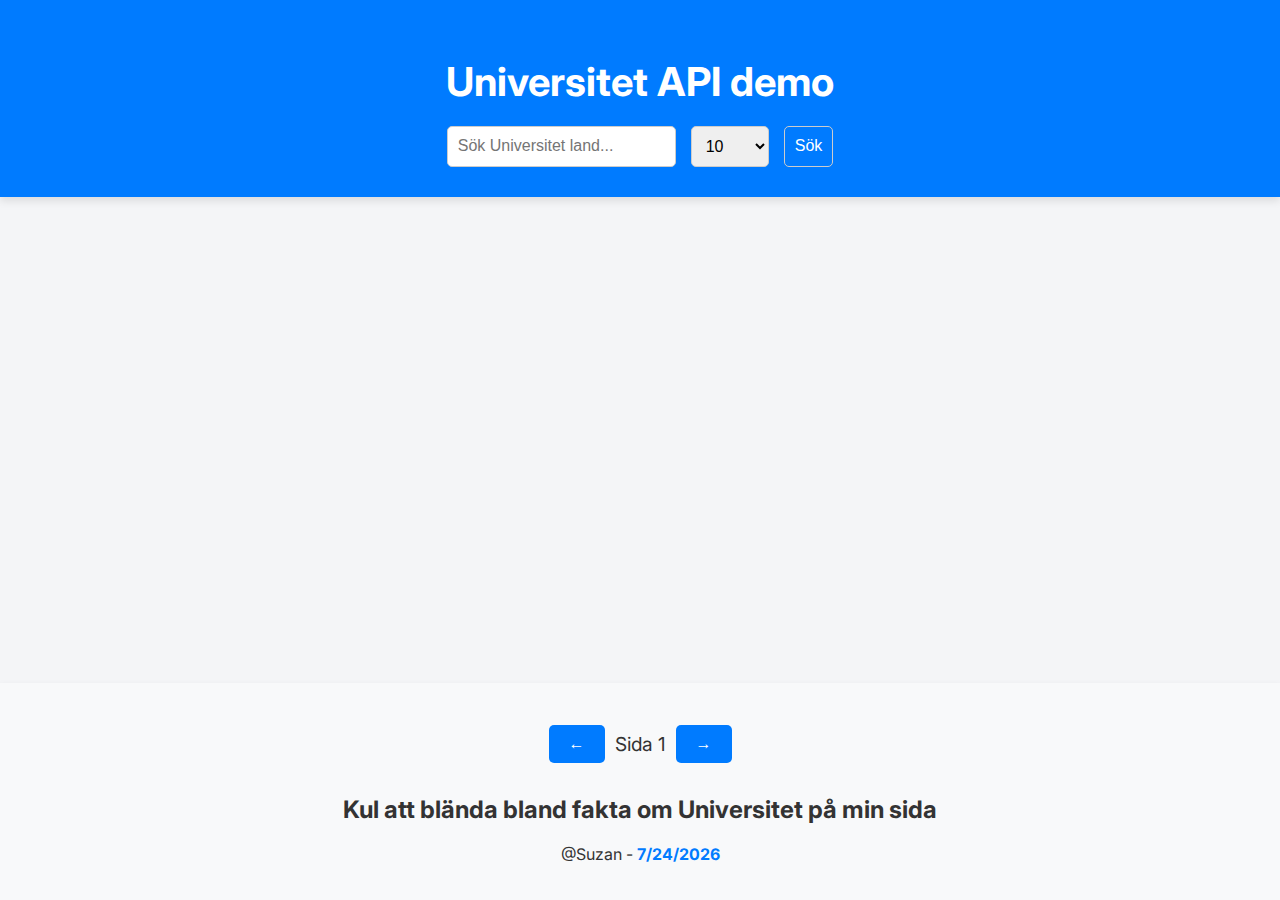
==== index.html @ 15e93452 "." ====
<!DOCTYPE html>
<html lang="sv">
<head>
    <meta charset="UTF-8">
    <meta name="viewport" content="width=device-width, initial-scale=1.0">
    <title>Min Universitysamling</title>
    <link rel="stylesheet" href="style.css" />
    <script src="script.js" defer></script>  
</head>
<body>
    <header>
        <h1>Universitet API demo</h1>
        <form id="search-form">
            <input type="text" id="searchInput" class="searchName" placeholder="Sök Universitet land..." required />
            <select id="results-count">
                <option value="10">10</option>
                <option value="20">50</option>
                <option value="30">100</option>
                <option value="40">500</option>
                <option value="100">1000</option>
            </select>
            <button type="submit" id="btnSearch">Sök</button>
        </form>
    </header>

    <main>
        <section id="universities-container"></section>
    </main>

    <footer>
        <div class="page-buttons">
            <button id="prev-page-button" class="ppBtn">←</button>
            <p id="page-count">Sida 1</p>
            <button id="next-page-button" class="npBtn">→</button>
        </div>
        <h2>Kul att blända bland fakta om Universitet på min sida</h2>
        <p>@Suzan - <span id="currentDate"></span></p>
    </footer>
</body>
</html>
---- style.css ----
@import url('https://fonts.googleapis.com/css2?family=Inter:wght@300;400;500;700&display=swap');

*,
*::before,
*::after {
    box-sizing: border-box;
}

body {
    font-family: 'Inter', sans-serif;
    margin: 0;
    padding: 0;
    background-color: #f4f5f7;
    color: #333;
    display: flex;
    flex-direction: column;
    min-height: 100vh;
}

header {
    background-color: #007bff;
    color: #ffffff;
    text-align: center;
    padding: 30px 20px;
    box-shadow: 0 4px 8px rgba(0, 0, 0, 0.1);
}

header h1 {
    font-size: 2.5rem;
    font-weight: 700;
    margin-bottom: 10px;
}

form {
    display: flex;
    justify-content: center;
    gap: 15px;
    margin-top: 20px;
}

input,
select,
button {
    padding: 10px;
    font-size: 1rem;
    border-radius: 5px;
    border: 1px solid #ccc;
    outline: none;
}
input {
    cursor: pointer;
}
input:focus,
select:focus,
button:focus {
    border-color: #007bff;
    box-shadow: 0 0 5px rgba(0, 123, 255, 0.5);
}

button {
    background-color: #007bff;
    color: white;
    cursor: pointer;
}

button:hover {
    background-color: #0056b3;
}

#universities-container {
    display: grid;
    grid-template-columns: repeat(auto-fill, minmax(280px, 1fr));
    gap: 20px;
    padding: 30px;
    margin: 0 auto;
    max-width: 1200px;
}

article {
    background-color: #ffffff;
    border-radius: 10px;
    box-shadow: 0 4px 10px rgba(0, 0, 0, 0.1);
    overflow: hidden;
    transition: transform 0.3s ease;
}

article:hover {
    transform: translateY(-5px);
}

article figure {
    display: grid;
    grid-area: auto;
    width: 100%;
    height: auto;
    background-size: cover;
    background-position: center;
    border-top-left-radius: 10px;
    border-top-right-radius: 10px;
}

article h2 {
    padding: 15px;
    font-size: 1.3rem;
    font-weight: 500;
    color: #333;
    text-align: center;
}

article a {
    display: block;
    padding: 15px;
    background-color: #007bff;
    color: white;
    text-align: center;
    text-decoration: none;
    font-size: 1rem;
    border-bottom-left-radius: 10px;
    border-bottom-right-radius: 10px;
    transition: background-color 0.3s ease;
    margin-bottom: 0;
}

article a:hover {
    background-color: #0056b3;
}

footer {
    background-color: #f8f9fa;
    color: #333;
    text-align: center;
    padding: 20px;
    margin-top: auto;
    box-shadow: 0 4px 8px rgba(0, 0, 0, 0.1);
}

.page-buttons {
    display: flex;
    justify-content: center;
    align-items: center;
    gap: 10px;
    margin-top: 10px;
}

.page-buttons button {
    background-color: #007bff;
    color: white;
    padding: 10px 20px;
    border: none;
    border-radius: 5px;
    cursor: pointer;
    transition: background-color 0.3s ease;
}

.page-buttons button:hover {
    background-color: #0056b3;
}

.page-buttons p {
    font-size: 1.2rem;
    color: #333;
}

@media (max-width: 768px) {
    form {
        flex-direction: column;
        gap: 10px;
    }

    button {
        width: 100%;
    }

    #universities-container {
        padding: 15px;
    }

    article h2 {
        font-size: 1.1rem;
    }
}
/* Styles för varje filmbild */
.university-card {
    border-radius: 8px;
    background-color: #26d2d0;
    box-shadow: 0 4px 8px rgba(0, 0, 0, 0.1);
    margin-bottom: 2rem;
    overflow: hidden;
    transition: transform 0.3s ease;
    width: 250px;
    text-align: center;
    position: relative;
}

.university-card:hover {
    transform: scale(1.05);
}

.university-card figure {
    background-size: cover;
    background-position: center;
    height: 200px;
    width: 100%;
    margin: 0;
}

/* Statusindikator */
.status-indicator {
    width: 15px;
    height: 15px;
    border-radius: 50%;
    position: absolute;
    top: 10px;
    left: 10px;
}

.red {
    background-color: red;
}

.green {
    background-color: green;
}
#currentDate {
    color: #007bff;
    font-weight: bold;
}
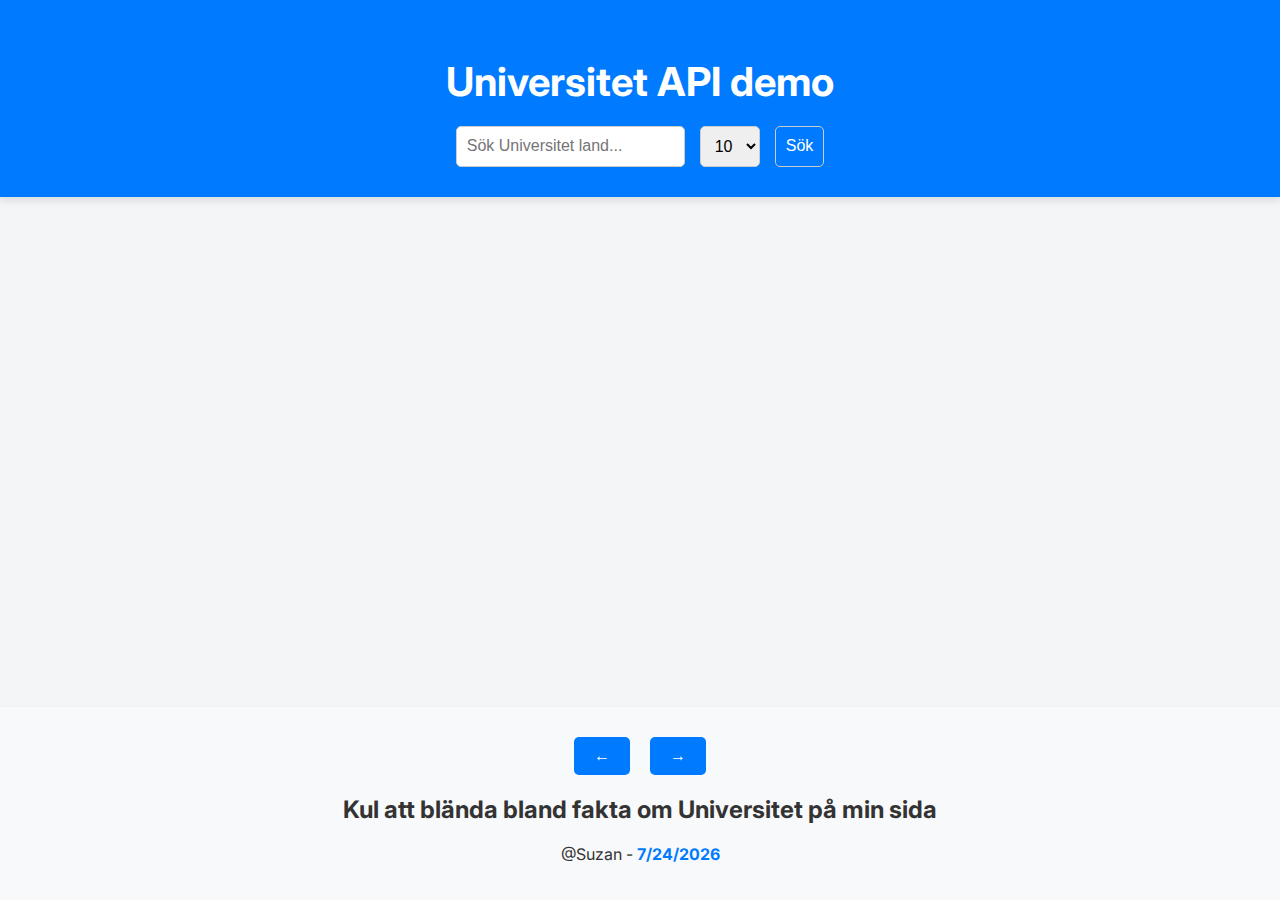
==== commit c3c14405: "lösa problem" ====
--- a/index.html
+++ b/index.html
@@ -14,10 +14,8 @@
             <input type="text" id="searchInput" class="searchName" placeholder="Sök Universitet land..." required />
             <select id="results-count">
                 <option value="10">10</option>
-                <option value="20">50</option>
-                <option value="30">100</option>
-                <option value="40">500</option>
-                <option value="100">1000</option>
+                <option value="20">20</option>
+                <option value="30">30</option>
             </select>
             <button type="submit" id="btnSearch">Sök</button>
         </form>
@@ -25,12 +23,15 @@
 
     <main>
         <section id="universities-container"></section>
+
+        <section id="universities-favourite-container"></section>
+
     </main>
 
     <footer>
         <div class="page-buttons">
             <button id="prev-page-button" class="ppBtn">←</button>
-            <p id="page-count">Sida 1</p>
+            <p id="total-universities"></p>
             <button id="next-page-button" class="npBtn">→</button>
         </div>
         <h2>Kul att blända bland fakta om Universitet på min sida</h2>
--- a/style.css
+++ b/style.css
@@ -69,11 +69,21 @@
 
 #universities-container {
     display: grid;
-    grid-template-columns: repeat(auto-fill, minmax(280px, 1fr));
+    grid-template-columns: repeat(auto-fill, minmax(200px, 1fr));
     gap: 20px;
     padding: 30px;
     margin: 0 auto;
     max-width: 1200px;
+    p {
+        background-color: rgb(234, 255, 0);
+        font-size: 3rem;
+        border-radius: 15%;
+        text-align: center;
+        span {
+            color: red;
+            font-weight: bold;
+        }
+    }
 }
 
 article {
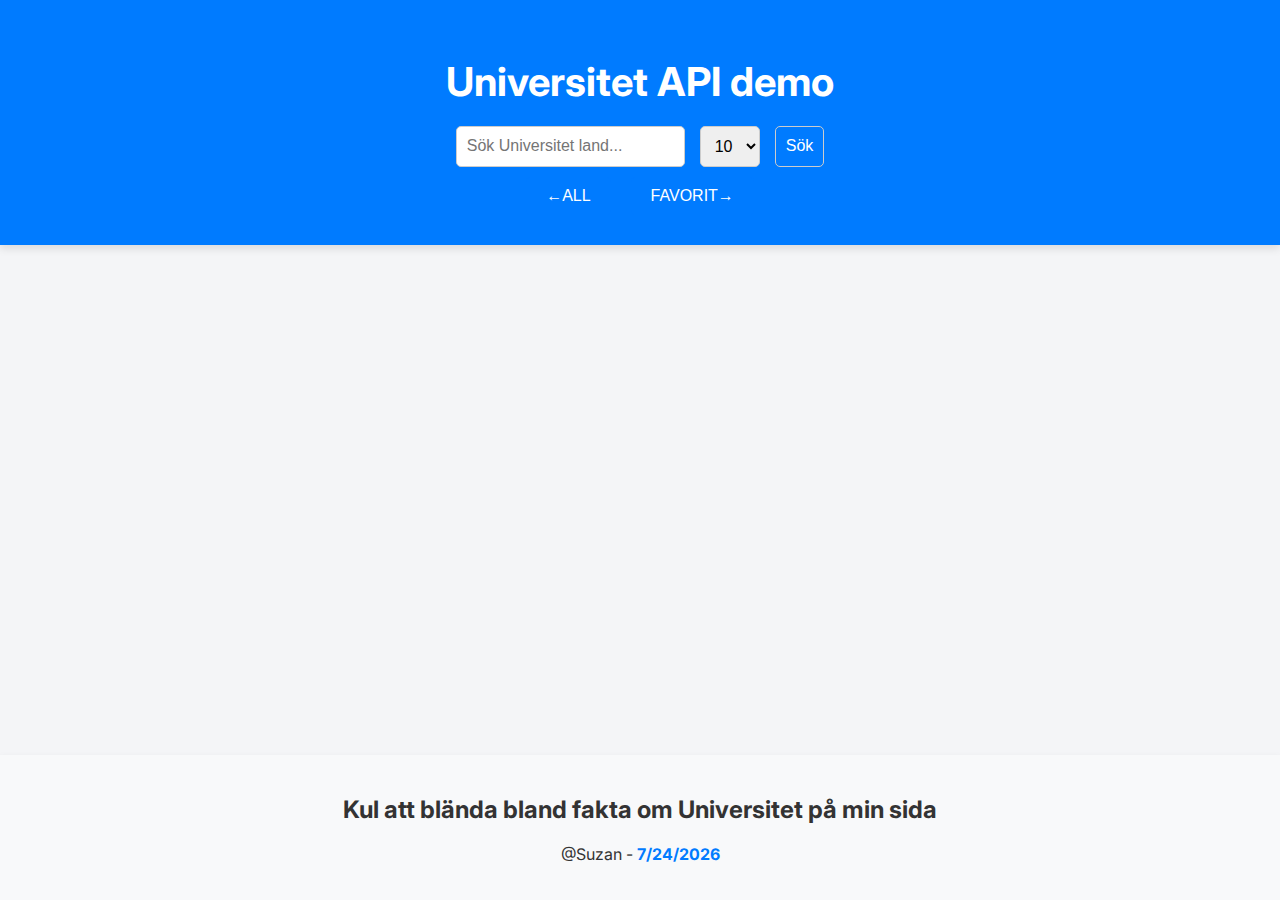
==== commit 209baa53: "." ====
--- a/index.html
+++ b/index.html
@@ -19,9 +19,15 @@
             </select>
             <button type="submit" id="btnSearch">Sök</button>
         </form>
+        <div class="page-buttons">
+            <button id="prev-page-button" class="ppBtn">←ALL</button>
+            <p id="total-universities"></p>
+            <button id="next-page-button" class="npBtn">FAVORIT→</button>
+        </div>
     </header>
 
     <main>
+        
         <section id="universities-container"></section>
 
         <section id="universities-favourite-container"></section>
@@ -29,11 +35,7 @@
     </main>
 
     <footer>
-        <div class="page-buttons">
-            <button id="prev-page-button" class="ppBtn">←</button>
-            <p id="total-universities"></p>
-            <button id="next-page-button" class="npBtn">→</button>
-        </div>
+  
         <h2>Kul att blända bland fakta om Universitet på min sida</h2>
         <p>@Suzan - <span id="currentDate"></span></p>
     </footer>
--- a/style.css
+++ b/style.css
@@ -76,12 +76,14 @@
     max-width: 1200px;
     p {
         background-color: rgb(234, 255, 0);
-        font-size: 3rem;
+        font-size: 2rem;
         border-radius: 15%;
         text-align: center;
         span {
             color: red;
             font-weight: bold;
+            font-size: 3rem;
+
         }
     }
 }
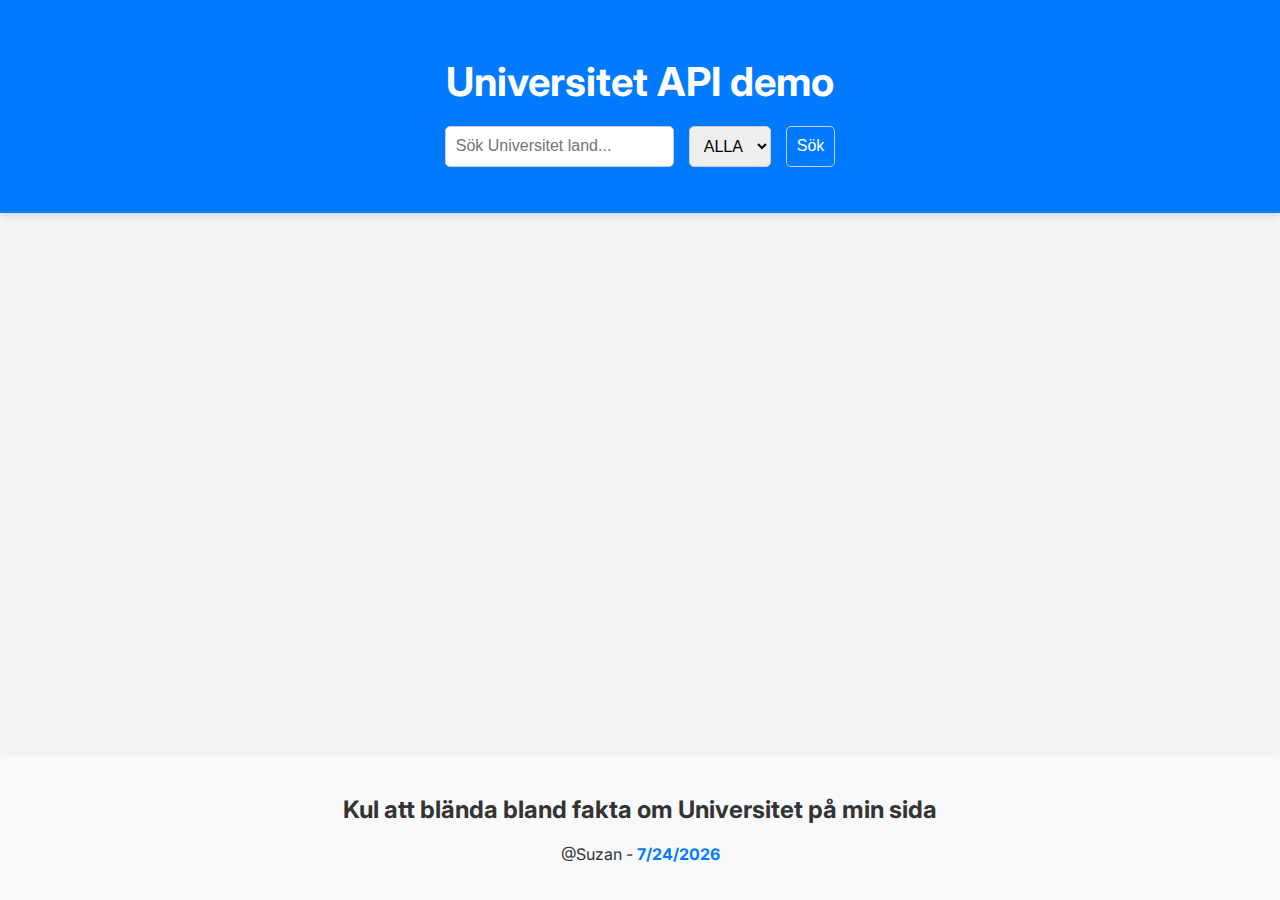
==== commit 76bb3ffd: "." ====
--- a/index.html
+++ b/index.html
@@ -5,7 +5,8 @@
     <meta name="viewport" content="width=device-width, initial-scale=1.0">
     <title>Min Universitysamling</title>
     <link rel="stylesheet" href="style.css" />
-    <script src="script.js" defer></script>  
+    <script src="script.js" defer></script> 
+    <script src="fav.js" defer></script>  
 </head>
 <body>
     <header>
@@ -13,24 +14,25 @@
         <form id="search-form">
             <input type="text" id="searchInput" class="searchName" placeholder="Sök Universitet land..." required />
             <select id="results-count">
-                <option value="10">10</option>
-                <option value="20">20</option>
-                <option value="30">30</option>
+                <option value="All">ALLA</option>
+                <!--     <option value="Favourit">Favourit</option>
+                <option value=""></option>-->
             </select>
             <button type="submit" id="btnSearch">Sök</button>
         </form>
-        <div class="page-buttons">
+        <p id="total-universities"></p>
+    <!--  <div class="page-buttons">
             <button id="prev-page-button" class="ppBtn">←ALL</button>
             <p id="total-universities"></p>
             <button id="next-page-button" class="npBtn">FAVORIT→</button>
-        </div>
+        </div>-->
     </header>
 
     <main>
         
         <section id="universities-container"></section>
 
-        <section id="universities-favourite-container"></section>
+        <section id="universities-favourite-container" style="display: none;"></section>
 
     </main>
 
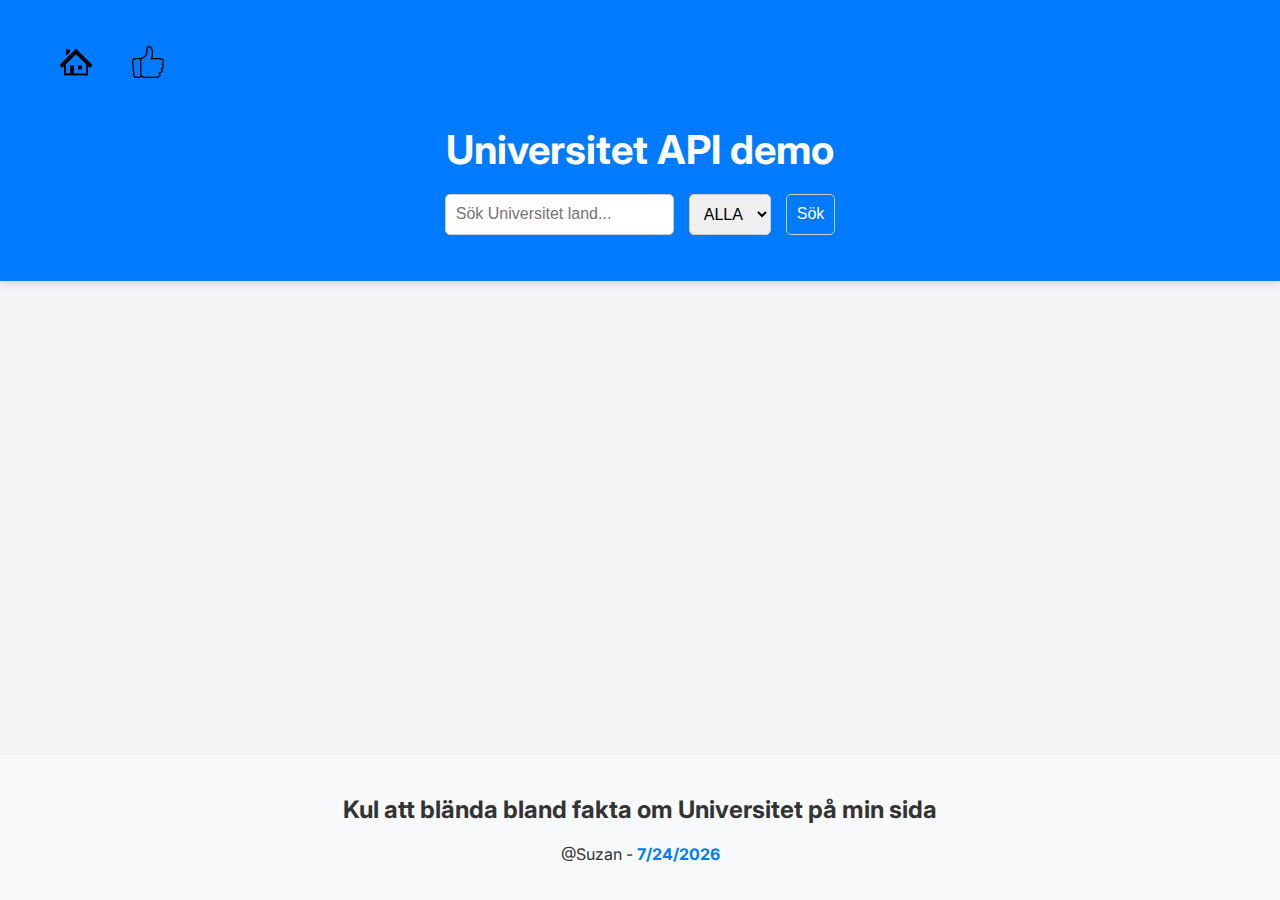
==== commit 4ae13413: "." ====
--- a/index.html
+++ b/index.html
@@ -10,6 +10,18 @@
 </head>
 <body>
     <header>
+        <nav style="display: flex;">
+            <ul>
+                <a href="./index.html">
+                    <img src="./img/home.png" style="height: 2rem; width: 2rem;">
+                </a> 
+            </ul>
+            <ul>
+                <a href="./uniView.html">
+                    <img src="./img/likeS.png" style="height: 2rem; width: 2rem;">
+                </a> 
+            </ul>
+        </nav>
         <h1>Universitet API demo</h1>
         <form id="search-form">
             <input type="text" id="searchInput" class="searchName" placeholder="Sök Universitet land..." required />
